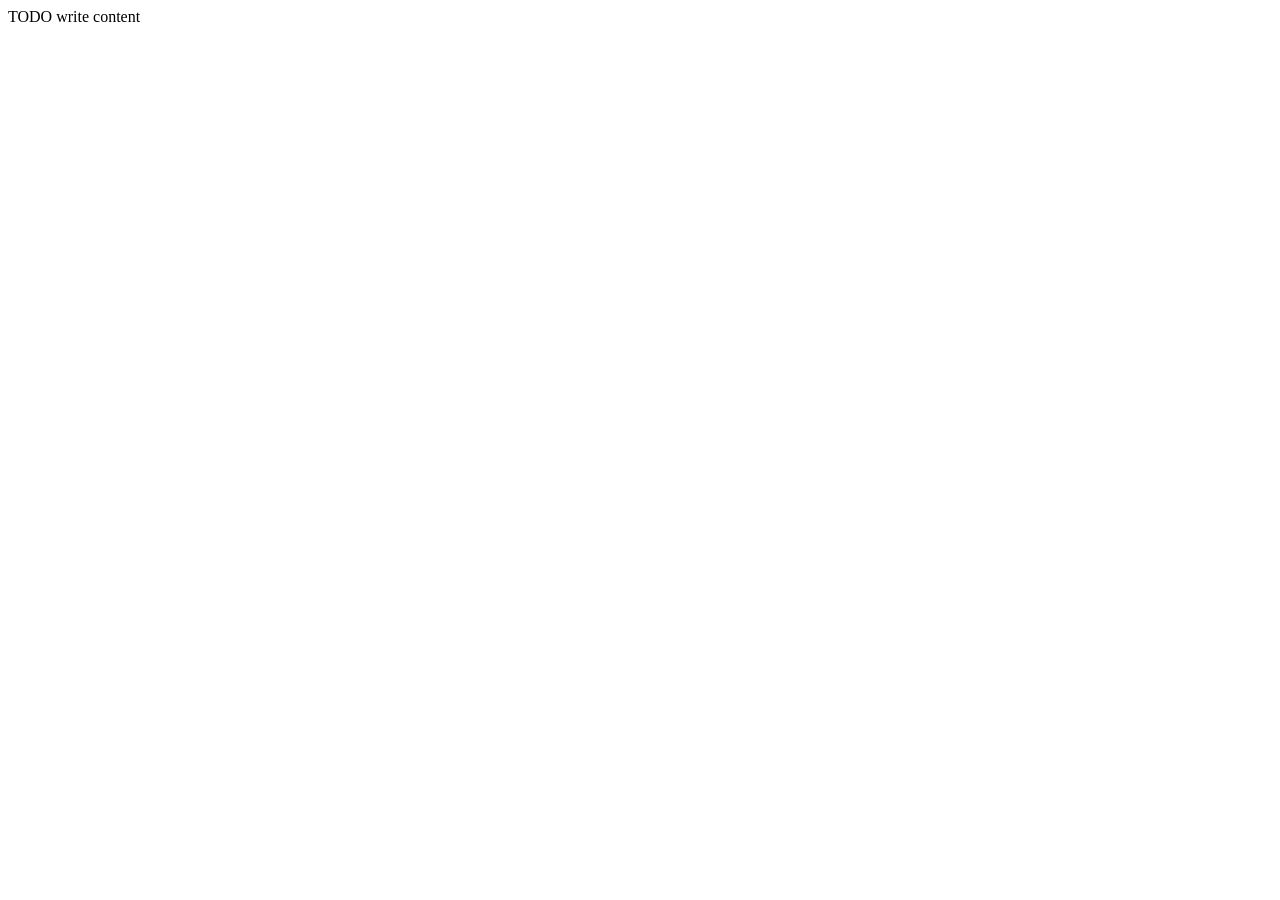
==== baiti.html @ af131c5b "" ====
<!DOCTYPE html>
<!--
Click nbfs://nbhost/SystemFileSystem/Templates/Licenses/license-default.txt to change this license
Click nbfs://nbhost/SystemFileSystem/Templates/ClientSide/html.html to edit this template
-->
<html>
    <head>
        <title>TODO supply a title</title>
        <meta charset="UTF-8">
        <meta name="viewport" content="width=device-width, initial-scale=1.0">
    </head>
    <body>
        <div>TODO write content</div>
    </body>
</html>
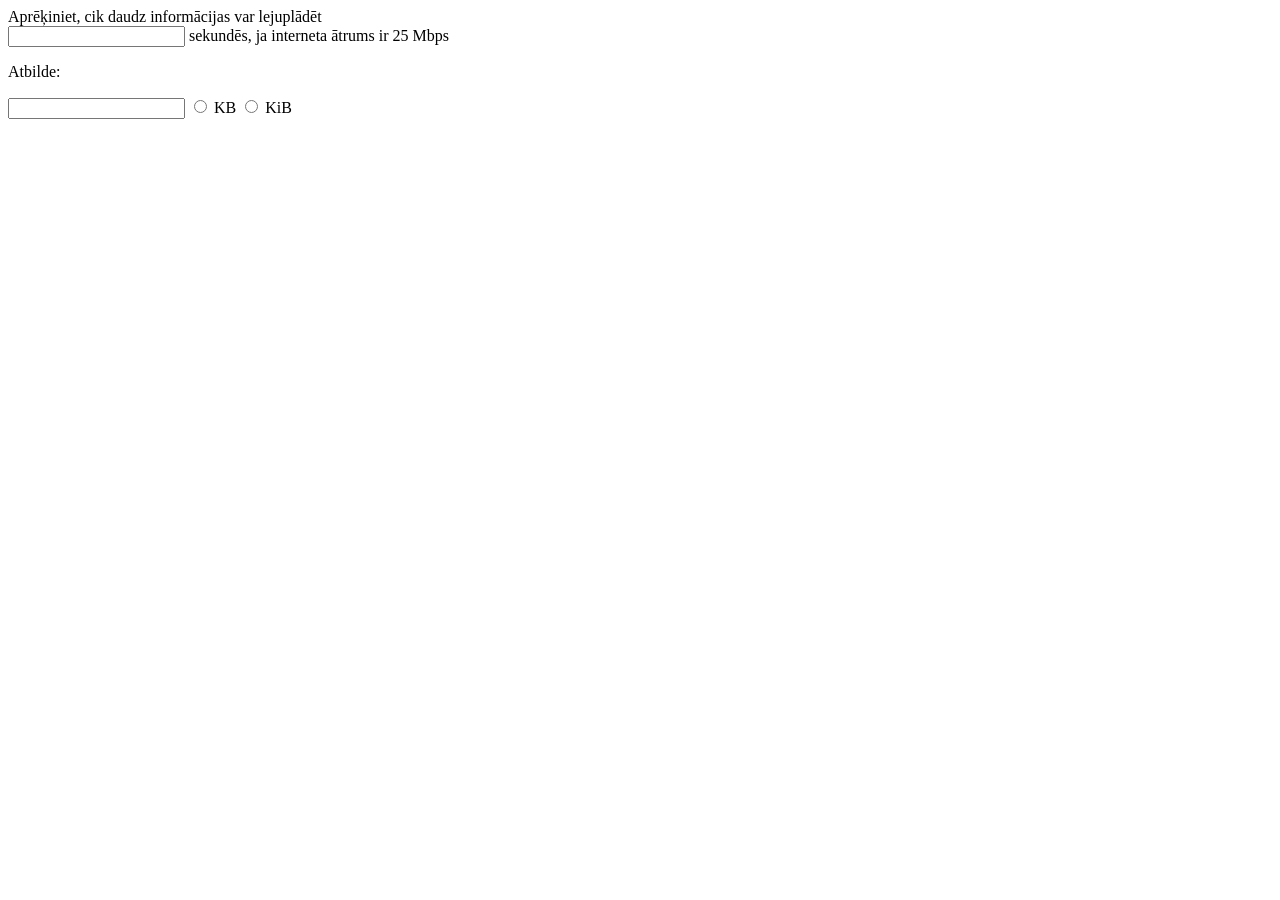
==== commit fe91c342: "" ====
--- a/baiti.html
+++ b/baiti.html
@@ -5,11 +5,21 @@
 -->
 <html>
     <head>
-        <title>TODO supply a title</title>
+        <title>baiti</title>
         <meta charset="UTF-8">
         <meta name="viewport" content="width=device-width, initial-scale=1.0">
     </head>
     <body>
-        <div>TODO write content</div>
+        <form>
+            <label for="sek">Aprēķiniet, cik daudz informācijas var lejuplādēt</label><br>
+           <input type="number">
+           <label>sekundēs, ja interneta ātrums ir 25 Mbps</label><br>
+           <p>Atbilde:</p>
+           <input type="number" id="cik">
+           <input type="radio" id="KB">
+           <label for="KB">KB</label>
+           <input type="radio" id="KiB">
+           <label for="KiB">KiB</label><br><br>
+        </form>
     </body>
 </html>
